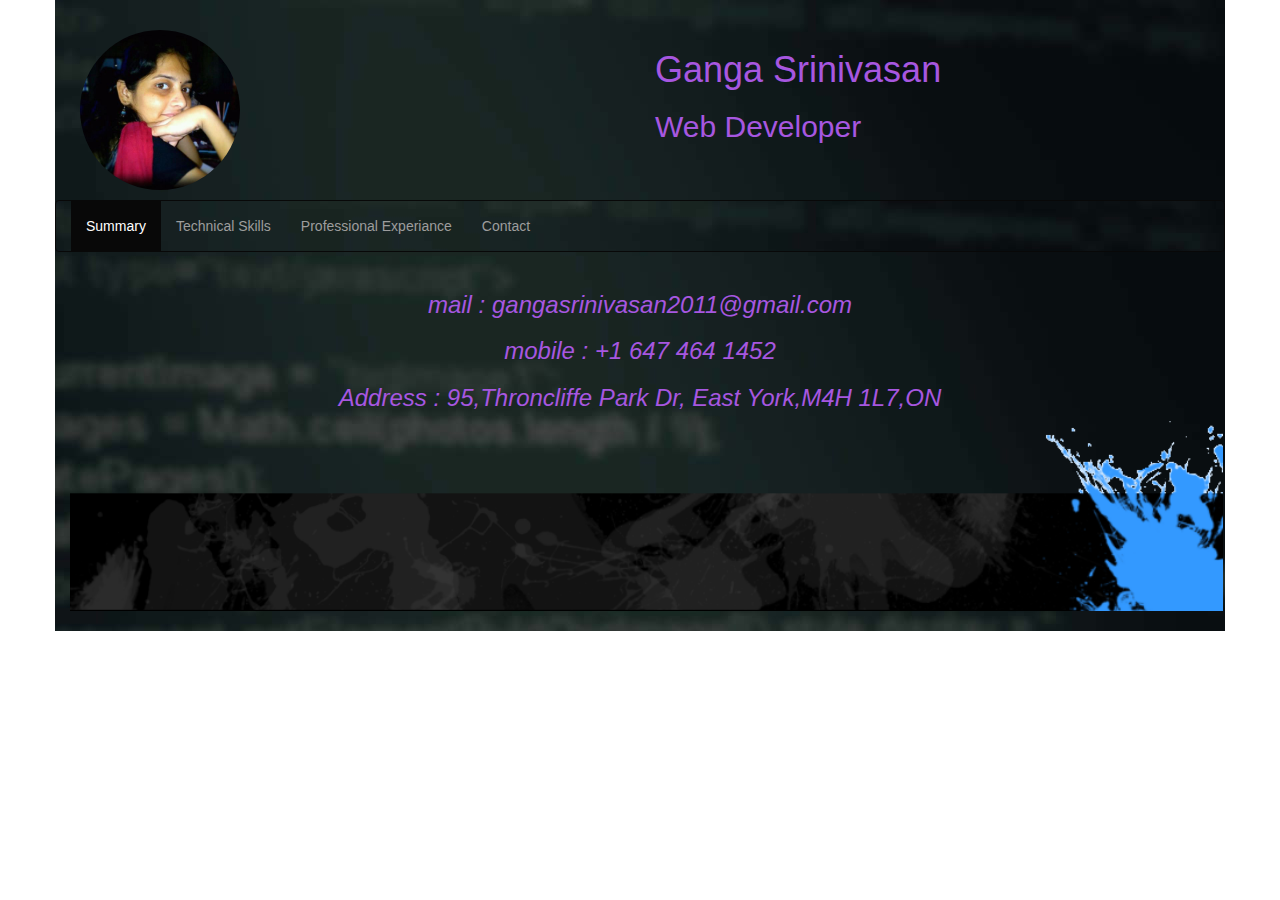
==== contact.html @ 9c3d795e "Initial Commit" ====
<html>
<head>
<meta charset="utf-8">
   <meta http-equiv="X-UA-Compatible" content="IE=edge">
   <meta name="viewport" content="width=device-width, initial-scale=1">
   <title> Portfolio Resume</title>
   <!-- Custom styles for this template -->
   <link href="css/style.css" rel="stylesheet">
   <link href="css/bootstrap.css" rel="stylesheet">
</head>
<body>
<div class="container">
  <header>
    <div class="row">
      <div class="col-md-4">
        <img src="img/ganga2.jpg" id="profile-img" class="img-circle"">
      </div>
    <div class="col-md-4 col-md-offset-2">
      <h1>Ganga Srinivasan</h1>
      <h2>Web Developer</h2>
    </div>
  </div>
  </header>
  <section id="navigate">
    <div class="row">
      <nav class="navbar navbar-inverse nav-stacked">
        <div class="navbar-header">
          <button type="button" class="navbar-toggle collapsed" data-toggle="collapse" data-target="#navbar" aria-expanded="false" aria-controls="navbar">
            <span class="sr-only">Toggle navigation</span>
            <span class="icon-bar"></span>
            <span class="icon-bar"></span>
            <span class="icon-bar"></span>
          </button>
      </div>
        <div id="navbar" class="collapse navbar-collapse">
          <ul class="nav navbar-nav">
            <li class="active"><a href="index.html">Summary</a></li>
            <li><a href="tech.html">Technical Skills</a></li>
            <li><a href="exp.html">Professional Experiance</a></li>
            <li><a href="contact.html">Contact</a></li>
          </ul>
        </div><!--/.nav-collapse -->
    </nav>
    </div>
  </section>
  <section id="mydetails">
    <h3> mail : gangasrinivasan2011@gmail.com </h3>
    <h3> mobile : +1 647 464 1452 </h3>
    <h3> Address : 95,Throncliffe Park Dr, East York,M4H 1L7,ON</h3>
  </section>
  <footer>
  <img src="img/footer3.png" class="footerimg">
  </footer>
</div>
</body>
</html>
---- css/style.css ----
.container{
	background:#1b222a url(../img/background1.jpg) no-repeat top center;
	color: #a757e0;
	overflow:none;
  padding-top: 20px;
  padding-bottom: 20px;
}
#profile-img{
	width:160px;
	margin:auto;

}

header{
  padding: 10px;
}

#summary{
  padding: 10px;
  color: #a757e0;

}

#summary li{
  list-style: none;
  font-weight:bold;
  line-height: 3.0em;
	font: italic Georgia, serif;
  font-size: 15px;

}

#softtools li, #language li, #misc li{
  list-style: none;
  font-weight:bold;
  line-height:3.0em;
  font-style: italic;
  font: italic 12px/30px Georgia, serif;
  color:red;
  padding: 1px;
}

.navbar{
  	background:#1b222a url(../img/background1.jpg) no-repeat top center;
}
#softtools, #language, #misc {
  padding: 10px;
}

#work li{
  list-style: none;
  font-size: 15px;
  line-height: 2.0em;
  font: italic Georgia, serif!important;
  padding-top: 10px;
  margin-top: 10px;
}
#work, .edu{
  padding: 10px;
  color: #a757e0;
}
.bimg{
  width: 500px;
  margin-left: 302px;
}
.footerimg{
  width: 1153px;
}
#mydetails {
  color: #a757e0;
  text-align: center;
  font-style: italic;
  font-family: sans-serif;
}
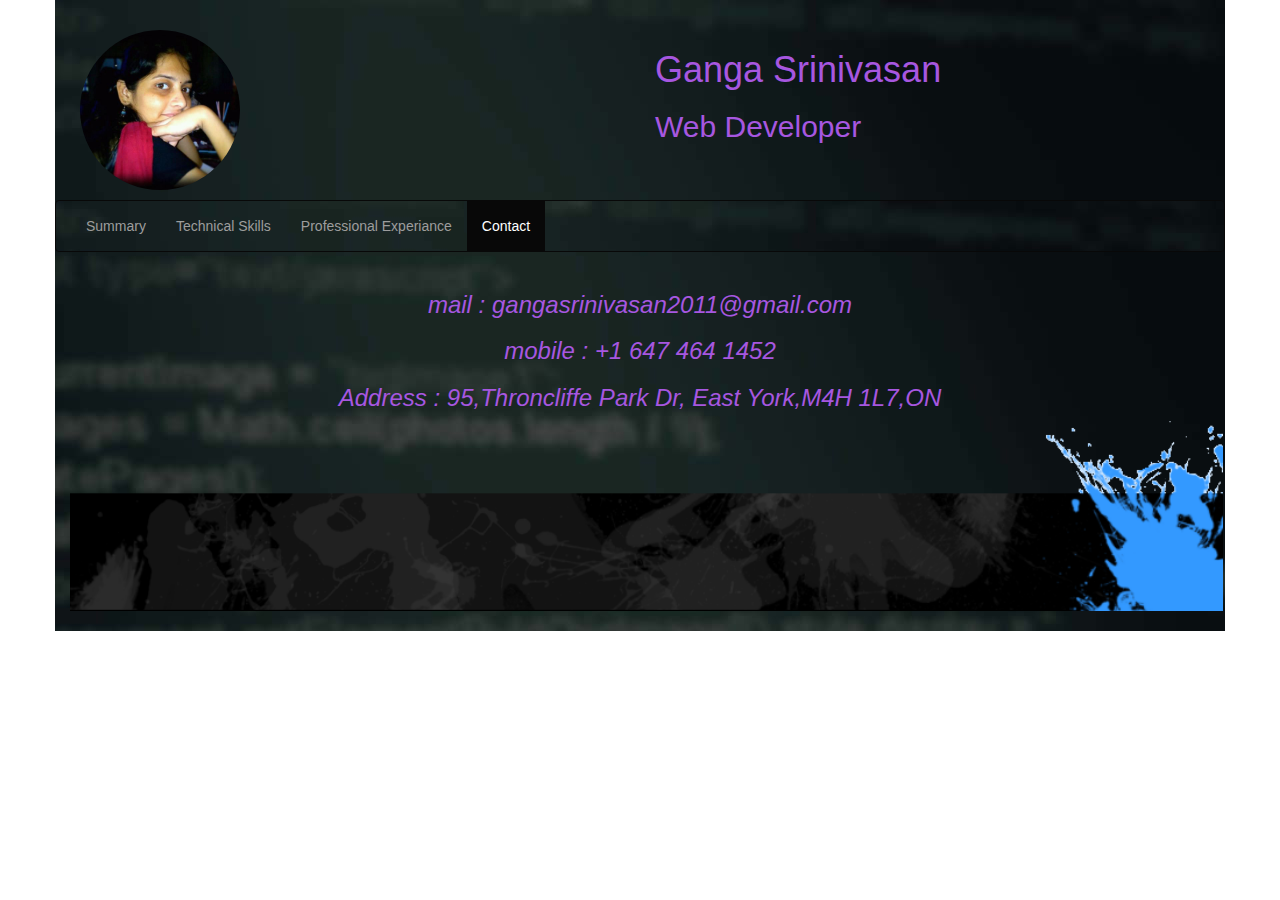
==== commit 6d20b6e6: "Update contact.html" ====
--- a/contact.html
+++ b/contact.html
@@ -34,10 +34,10 @@
       </div>
         <div id="navbar" class="collapse navbar-collapse">
           <ul class="nav navbar-nav">
-            <li class="active"><a href="index.html">Summary</a></li>
+            <li><a href="index.html">Summary</a></li>
             <li><a href="tech.html">Technical Skills</a></li>
             <li><a href="exp.html">Professional Experiance</a></li>
-            <li><a href="contact.html">Contact</a></li>
+            <li class="active"><a href="contact.html">Contact</a></li>
           </ul>
         </div><!--/.nav-collapse -->
     </nav>
